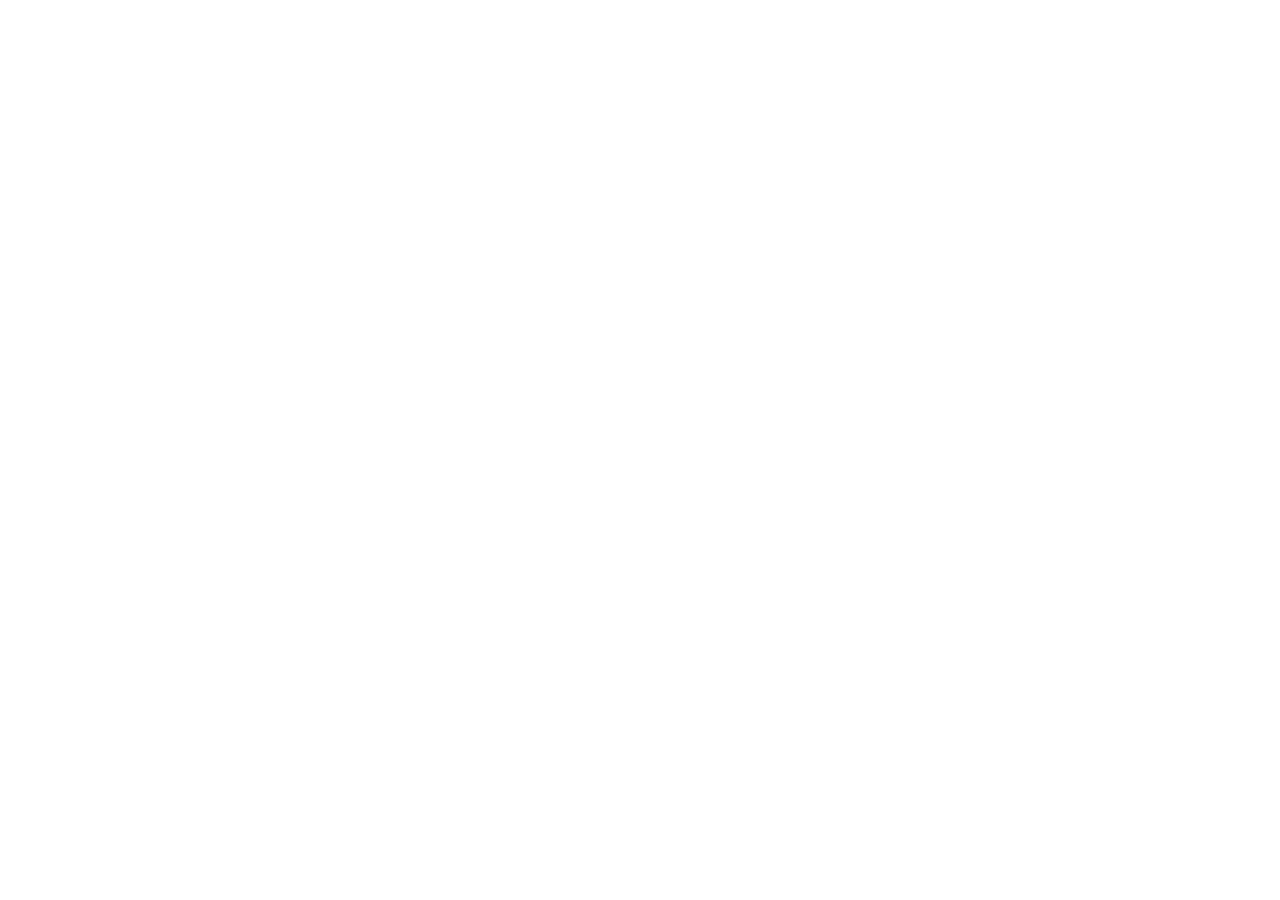
==== Formularios.html @ cbdf17f5 "new items" ====
<!DOCTYPE html>
<html lang="en">
<head>
    <meta charset="UTF-8">
    <meta name="viewport" content="width=device-width, initial-scale=1.0">
    <title>Formularios</title>
</head>

<body>
    
</body>
</html>
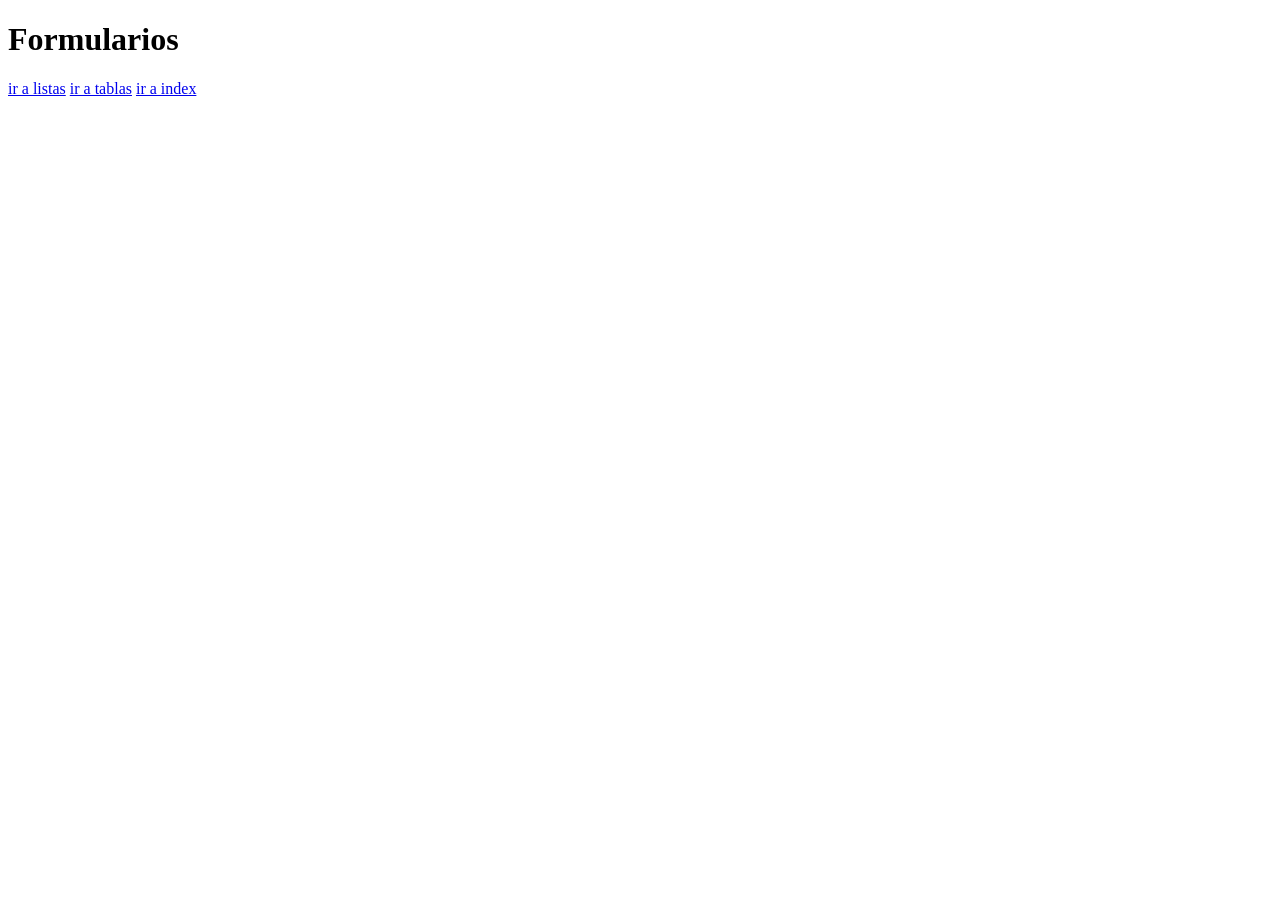
==== commit 0c70cb3d: "formularios" ====
--- a/Formularios.html
+++ b/Formularios.html
@@ -5,7 +5,14 @@
     <meta name="viewport" content="width=device-width, initial-scale=1.0">
     <title>Formularios</title>
 </head>
-
+<header>
+    <h1>Formularios</h1>
+  </header>
+  <nav>
+    <a href="listas.html">ir a listas</a>
+    <a href="tablas.html">ir a tablas</a>
+    <a href="index.html">ir a index</a>
+  </nav>
 <body>
     
 </body>
